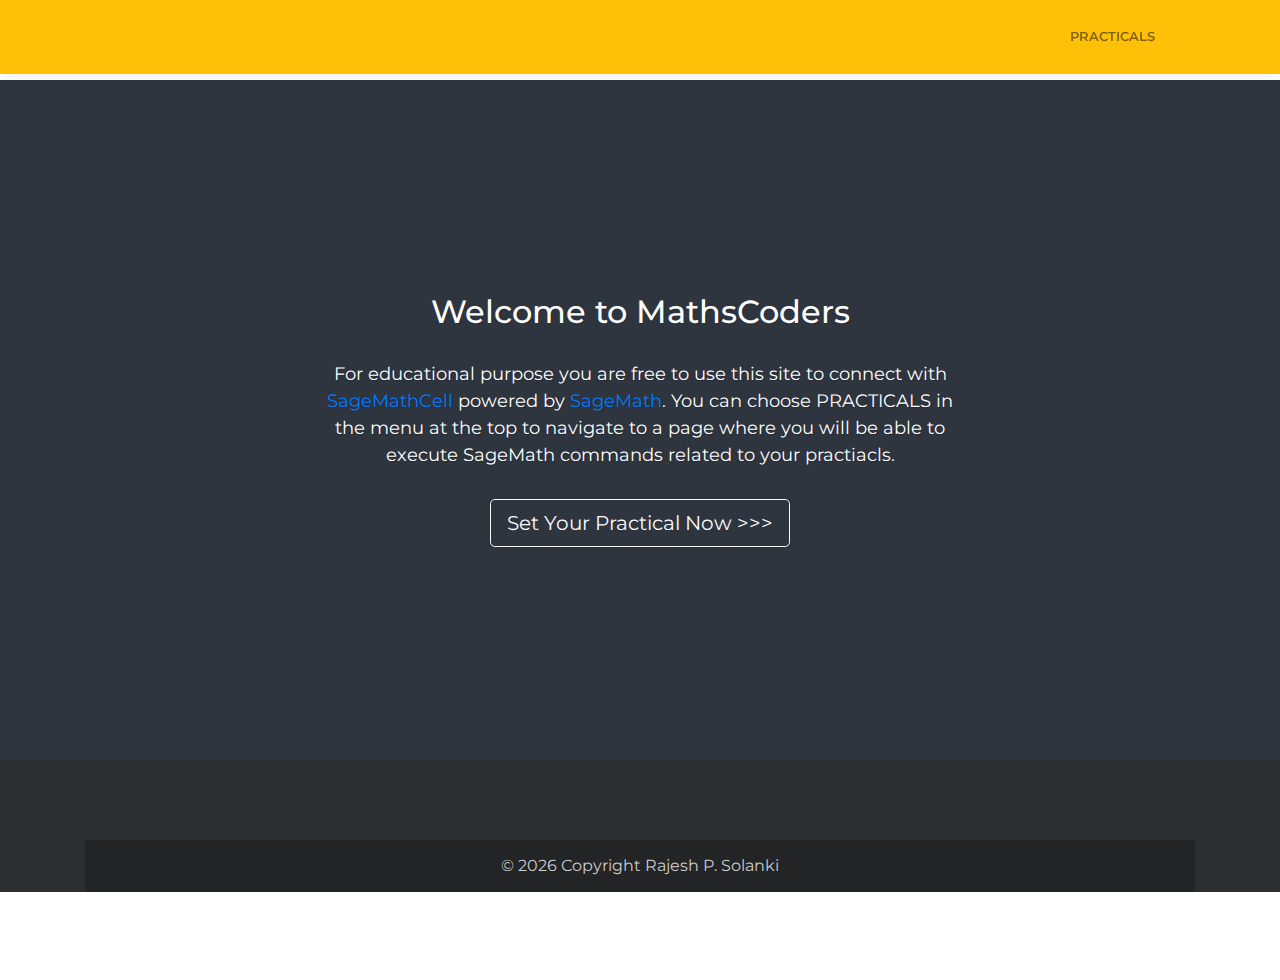
==== index.html @ 2c764cd8 "Required files for web added" ====
<!DOCTYPE html>
<html>
<head>
    <meta charset="utf-8">
    <meta name="viewport" content="width=device-width, initial-scale=1.0, shrink-to-fit=no">
    <meta name="mobile-web-app-capable" content="yes">
    <title>Maths Practicals on SageMath</title>
    <link rel="stylesheet" href="OnlyBS/css/bootstrap.min.css">
    <link rel="stylesheet" href="/MCCSS/mc.css">
	<link rel="shortcut icon" type="image/png" href="fevicon_64x64.png"/>
    <script
        src="https://code.jquery.com/jquery-3.5.1.js"
        integrity="sha256-QWo7LDvxbWT2tbbQ97B53yJnYU3WhH/C8ycbRAkjPDc="
        crossorigin="anonymous">
    </script>
</head>
<body>
    <nav class="navbar navbar-light navbar-expand-lg fixed-top bg-warning clean-navbar">
        <div class="container"><a class="navbar-brand logo" href="#"></a><button data-toggle="collapse" class="navbar-toggler" data-target="#navcol-1"><span class="sr-only">Toggle navigation</span><span class="navbar-toggler-icon"></span></button>
            <div
                class="collapse navbar-collapse" id="navcol-1">
                <ul class="nav navbar-nav ml-auto">
                    <li class="nav-item" role="presentation"><a class="nav-link" href="set_practical.html">Practicals</a></li>
                </ul>
            </div>
        </div>
    </nav>
    <main class="page landing-page">
        <div id="page-container">
            <!--section class="clean-block clean-hero" style="border-radius: 10px; color:rgba(8, 38, 56, 0.85);"-->
            <section class="clean-block clean-hero" style="border-radius: 10px; color:rgba(9, 18, 29, 0.85);">
                <div class="text">
                    <h2>Welcome to MathsCoders</h2>
                    <p>For educational purpose you are free to use this site to connect with <a href="https://sagecell.sagemath.org/" target="_blank">SageMathCell</a> powered by <a href="https://www.sagemath.org/" target="_blank">SageMath</a>.
                    You can choose PRACTICALS in the menu at the top to navigate to a page where you will be able to execute SageMath commands 
                        related to your practiacls.
                    </p><button class="btn btn-outline-light btn-lg" type="button" onClick="window.location.href='set_practical.html';">Set Your Practical Now >>></button></div>
            </section>
            <footer class="page-footer dark navbar-custom footer_always_at_the_end_of_page"> 
                <div class="container navbar-custom">
                    <div class="footer-copyright">
                        <p id="copyrightfooter">© 2020 Copyright Rajesh P. Solanki</p>
                    </div>
                </div>
            </footer>
        </div>
    </main>
    <script>
        document.getElementById("copyrightfooter").innerHTML = "&copy "+new Date().getFullYear()+" Copyright Rajesh P. Solanki";
    </script>
    <script src="OnlyBS/js/bootstrap.min.js"></script>
	<!--script src="MCJS/mc_main.js"></script-->
</body>
<!--Site-Version-2020-08-22-001-This-Page-Version-0001-->
</html>
---- MCCSS/mc.css ----
#page-container {
	position: relative;
	min-height: 100vh;
  }
  
  #content-wrap {
	padding-bottom: 2.5rem;    /* Footer height */
  }
  
  #footer {
	position: absolute;
	bottom: 0;
	width: 100%;
	height: 2.5rem;            /* Footer height */
  }
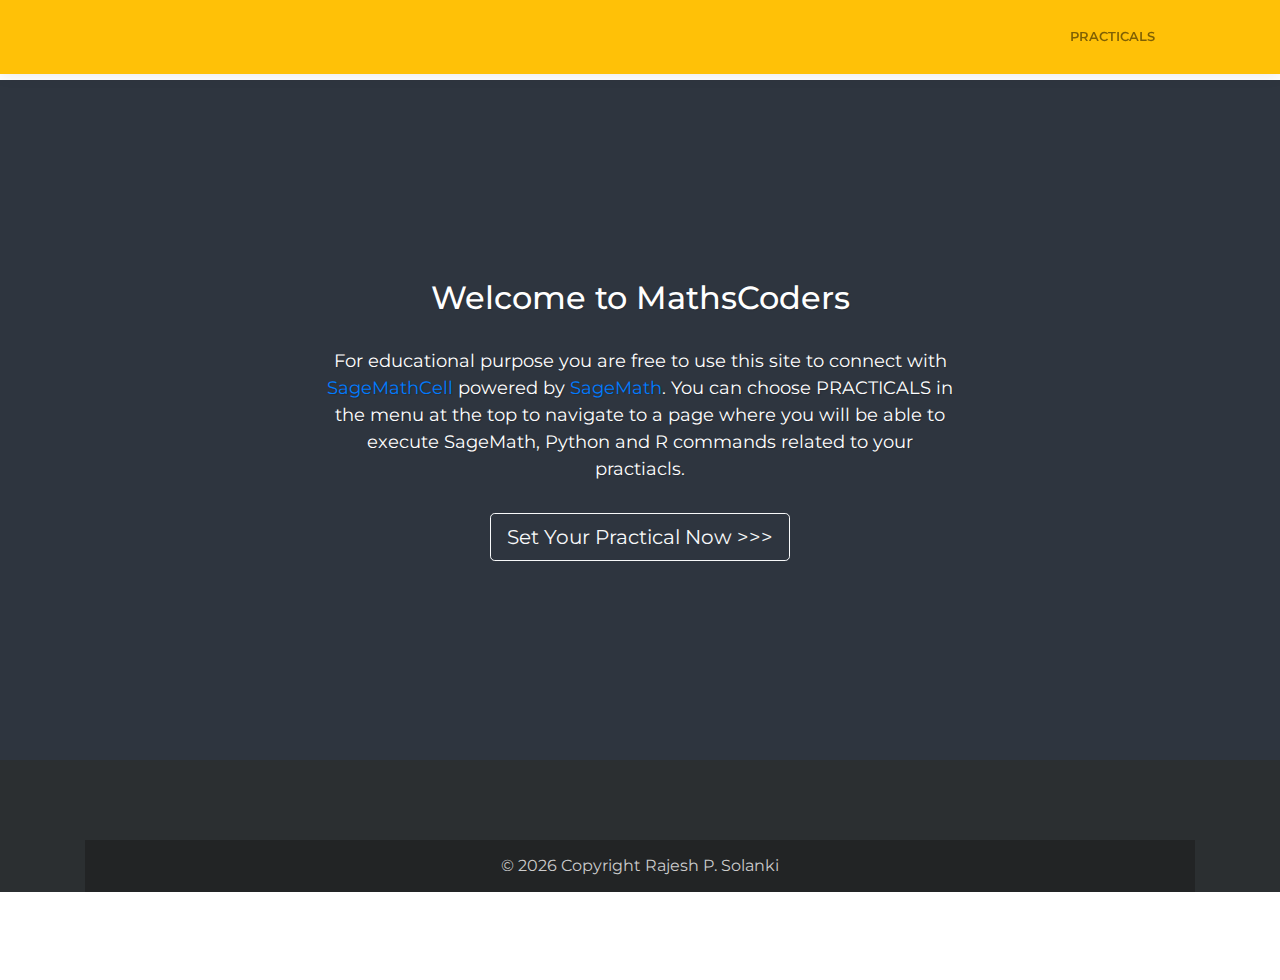
==== commit 9c7da8ed: "Python and R languages added" ====
--- a/index.html
+++ b/index.html
@@ -32,7 +32,7 @@
                 <div class="text">
                     <h2>Welcome to MathsCoders</h2>
                     <p>For educational purpose you are free to use this site to connect with <a href="https://sagecell.sagemath.org/" target="_blank">SageMathCell</a> powered by <a href="https://www.sagemath.org/" target="_blank">SageMath</a>.
-                    You can choose PRACTICALS in the menu at the top to navigate to a page where you will be able to execute SageMath commands 
+                    You can choose PRACTICALS in the menu at the top to navigate to a page where you will be able to execute SageMath, Python and R commands 
                         related to your practiacls.
                     </p><button class="btn btn-outline-light btn-lg" type="button" onClick="window.location.href='set_practical.html';">Set Your Practical Now >>></button></div>
             </section>
